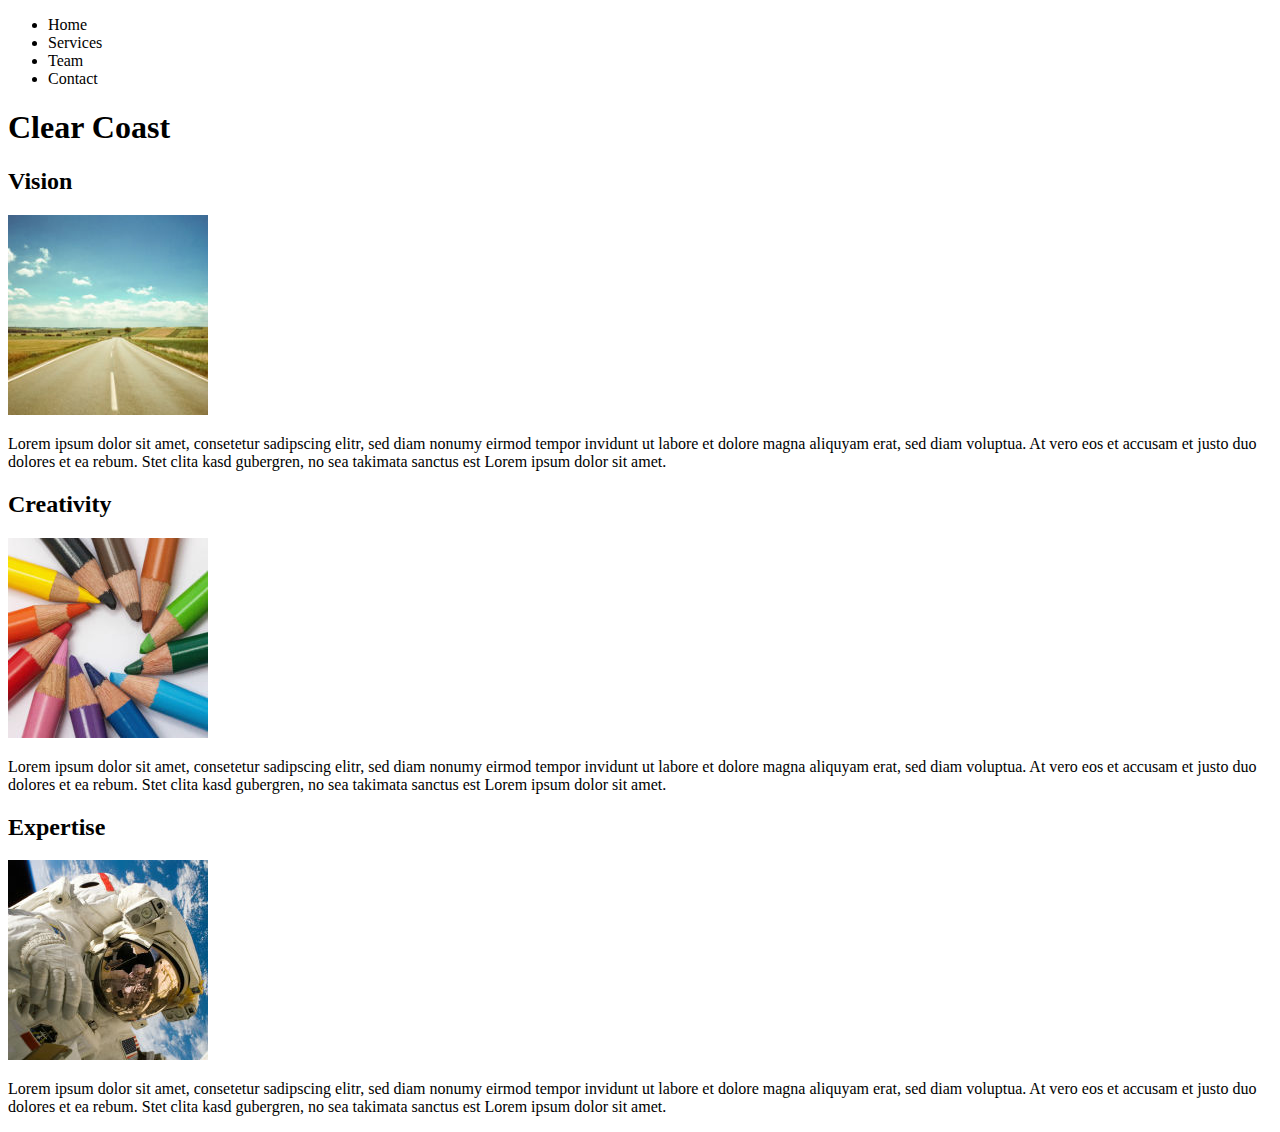
==== index _fixed.html @ fffa4296 "index files added" ====
﻿<!DOCTYPE html>
<html>
<head lang="en">

    <meta charset="UTF-8">
	<!--<meta name="viewport" content="width=device-width, initial-scale=1">-->
    <title>Clear Coast Demo</title>
	
	<link href="http://fonts.googleapis.com/css?family=Open+Sans:700,400" rel="stylesheet" type="text/css">
    <link rel="stylesheet" href="styles_fixed.css" />

</head>

<body>

    <div id="page">

        <header>

            <nav>

                <ul>
                    <!-- Für Inline-Block-Darstellung Whitespace eliminieren -->
                    <li>Home
                    </li><li>Services
                    </li><li>Team
                    </li><li>Contact</li>

                </ul>

            </nav>

            <h1>Clear Coast</h1>

        </header>

        <div id="main"> <!-- in Zukunft: main-Tag -->

            <section>

                <div class="row">

                    <div class="column">

                        <h2>Vision</h2>
                        <img src="img/road.jpg" srcset="img/road.jpg 1x, img/road@2x.jpg 2x" alt="" />
                        <p>Lorem ipsum dolor sit amet, consetetur sadipscing elitr, sed diam nonumy eirmod tempor invidunt ut labore et dolore magna aliquyam erat, sed diam voluptua. At vero eos et accusam et justo duo dolores et ea rebum. Stet clita kasd gubergren, no sea takimata sanctus est Lorem ipsum dolor sit amet.</p>

                    </div>

                    <div class="column">

                        <h2>Creativity</h2>
                        <img src="img/design.jpg" srcset="img/design.jpg 1x, img/design@2x.jpg 2x" alt="" />
                        <p>Lorem ipsum dolor sit amet, consetetur sadipscing elitr, sed diam nonumy eirmod tempor invidunt ut labore et dolore magna aliquyam erat, sed diam voluptua. At vero eos et accusam et justo duo dolores et ea rebum. Stet clita kasd gubergren, no sea takimata sanctus est Lorem ipsum dolor sit amet.</p>

                    </div>

                    <div class="column">

                        <h2>Expertise</h2>
                        <img src="img/astronaut.jpg" srcset="img/astronaut.jpg 1x, img/astronaut@2x.jpg 2x" alt="" />
                        <p>Lorem ipsum dolor sit amet, consetetur sadipscing elitr, sed diam nonumy eirmod tempor invidunt ut labore et dolore magna aliquyam erat, sed diam voluptua. At vero eos et accusam et justo duo dolores et ea rebum. Stet clita kasd gubergren, no sea takimata sanctus est Lorem ipsum dolor sit amet.</p>

                    </div>

                </div>

            </section>

        </div>

    </div>

</body>

</html>
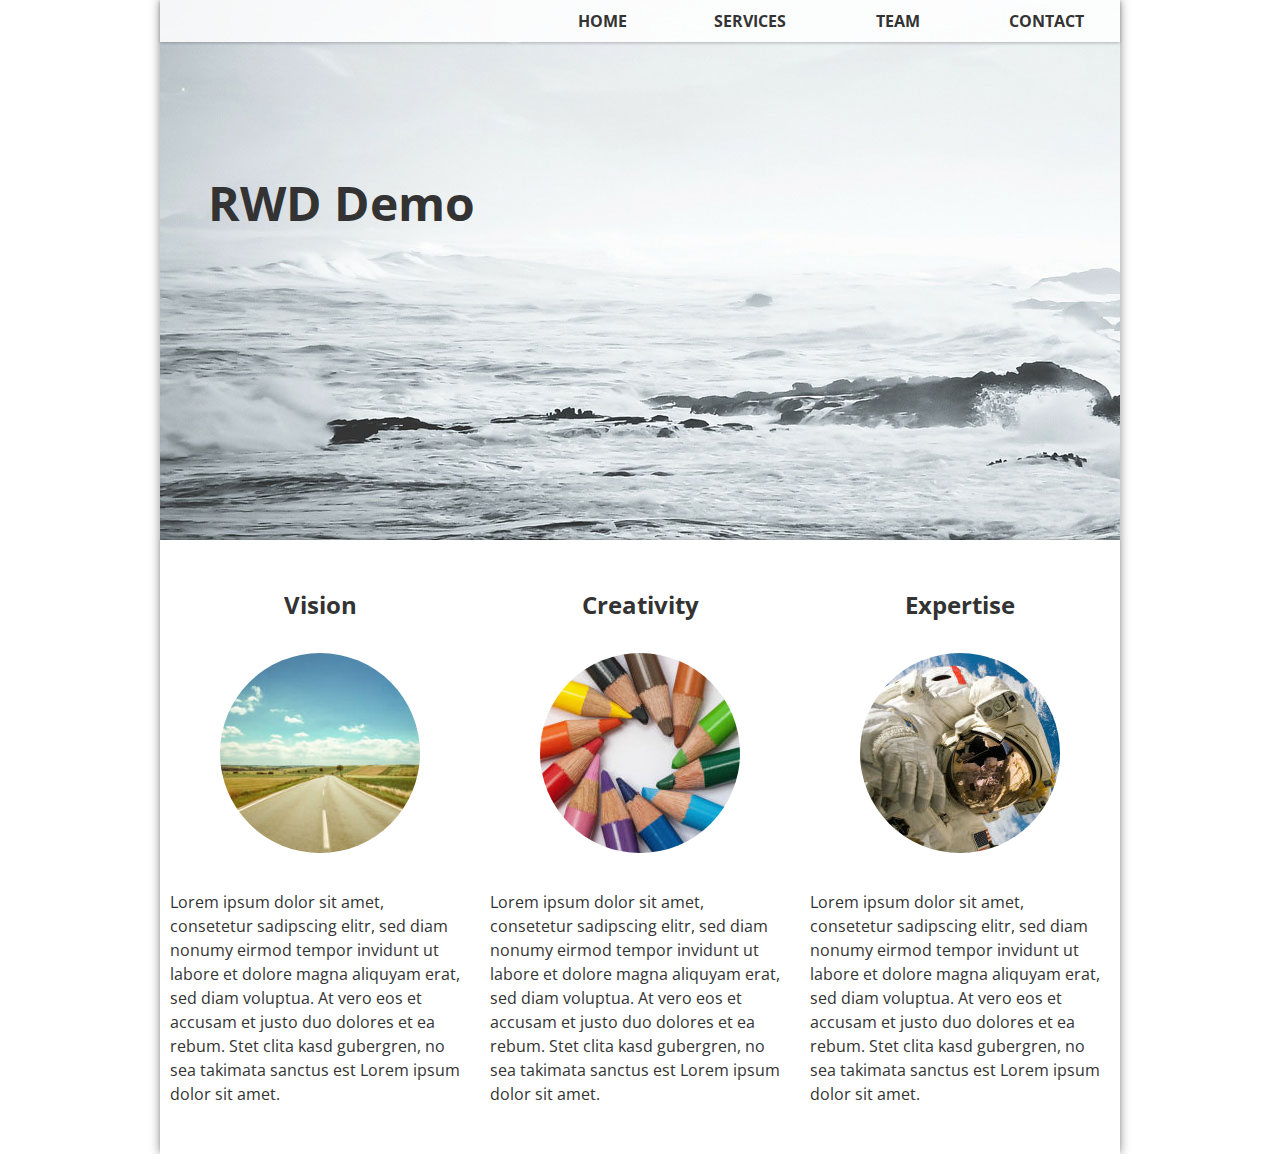
==== commit fc173b67: "link tags updated" ====
--- a/index _fixed.html
+++ b/index _fixed.html
@@ -3,11 +3,10 @@
 <head lang="en">
 
     <meta charset="UTF-8">
-	<!--<meta name="viewport" content="width=device-width, initial-scale=1">-->
-    <title>Clear Coast Demo</title>
+    <title>RWD Demo</title>
 	
 	<link href="http://fonts.googleapis.com/css?family=Open+Sans:700,400" rel="stylesheet" type="text/css">
-    <link rel="stylesheet" href="styles_fixed.css" />
+    <link href="css/styles_fixed.css" rel="stylesheet" type="text/css" />
 
 </head>
 
@@ -30,7 +29,7 @@
 
             </nav>
 
-            <h1>Clear Coast</h1>
+            <h1>RWD Demo</h1>
 
         </header>
 
--- a/css/styles_fixed.css
+++ b/css/styles_fixed.css
@@ -0,0 +1,99 @@
+* {
+
+    color: #333;
+    margin: 0;
+    padding: 0;
+    font-family: "Open Sans", Helvetica, Arial, Verdana, sans-serif;
+    font-size: 100%;
+}
+
+#page {
+
+    box-shadow: 0px 0px 10px rgba(0, 0, 0, 0.45);
+    margin: 0 auto;
+    max-width: 960px;
+}
+
+#main {
+
+    box-shadow: 0 -2px 3px -1px rgba(0, 0, 0, 0.25);
+}
+
+header {
+
+    background-image: url(/img/bg.jpg);
+    background-repeat: no-repeat;
+    height: 540px;
+}
+
+header nav {
+
+    background-color: rgba(255, 255, 255, 0.85); /* Alpha-Kanal für durchscheinenden Hintergrund */
+    box-shadow: 0 1px 3px rgba(0, 0, 0, 0.25); /* Alpha-Kanal für realistischen Schattenwurf */
+}
+
+header nav ul {
+
+    list-style-type: none;
+    text-align: right;
+}
+
+header nav ul li {
+
+    cursor: pointer;
+    display: inline-block;
+    font-weight: bold;
+    padding: 10px;
+    text-align: center;
+    text-transform: uppercase; /* Präsentation statt Content */
+    width: 128px;
+}
+
+header nav ul li:hover {
+
+    background-color: lightgrey;
+}
+
+header h1 {
+
+    font-size: 48px;
+    padding: 48px 24px;
+    padding: 0 48px;
+    position: relative;
+    top: 128px;
+}
+
+#main section {
+
+    padding: 48px 0;
+}
+
+.row {
+
+    overflow: hidden; /* Alternative, wenn overflow:hidden keine Option -> Clearfix-Element */
+}
+
+.row .column {
+
+    float: left;
+    padding: 0 10px;
+    text-align: center;
+    width: 300px;
+}
+
+.row .column h2 {
+
+    font-size: 24px;
+}
+
+.row .column img {
+
+    border-radius: 50%; /* 100px - Hälfte der Seitenlänge des quadratischen Photos */
+    margin: 32px 0;
+}
+
+.row .column p {
+
+    line-height: 1.5;
+	text-align: left;
+}